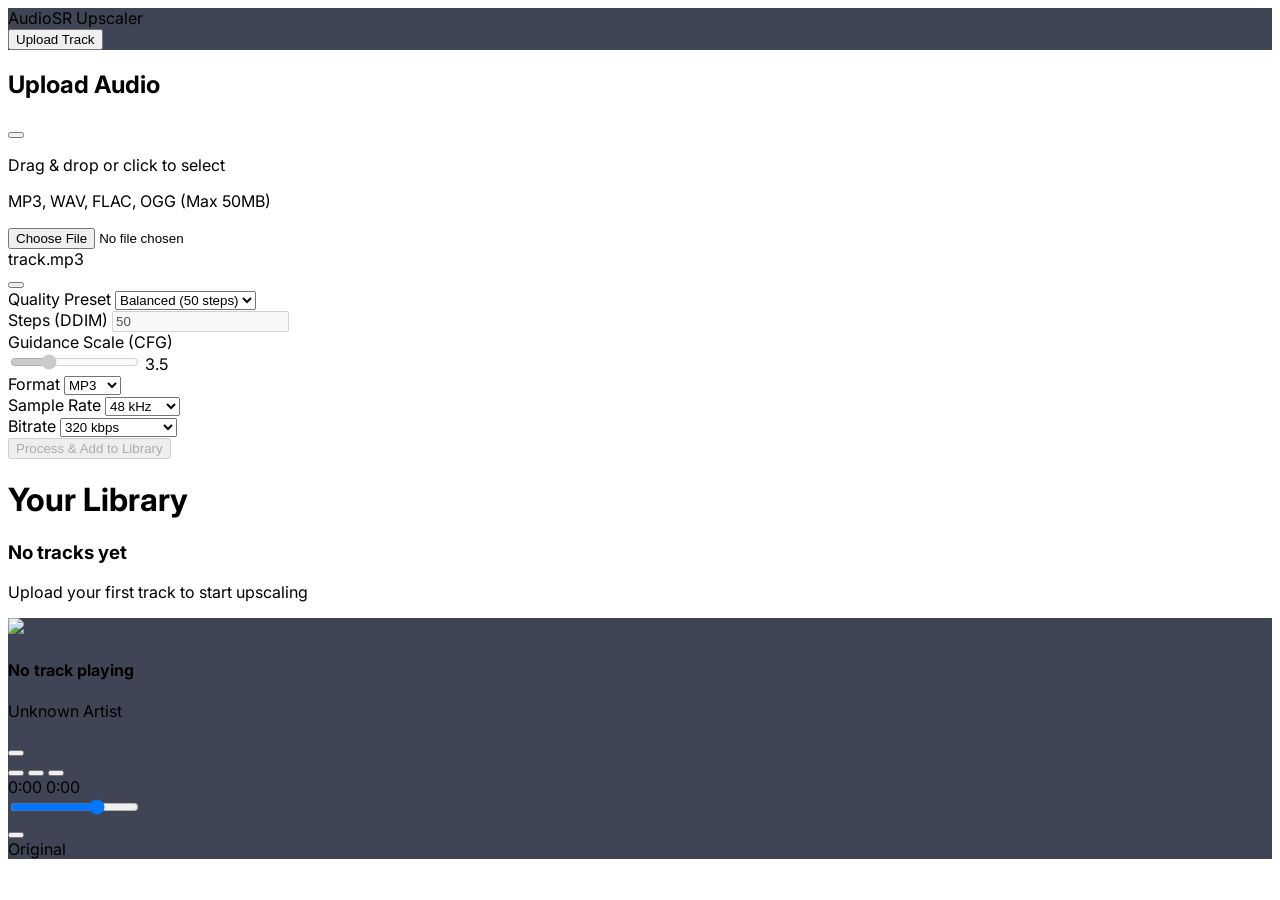
==== app/templates/index.html @ d447ade9 "feat: Add Quality Presets and optimize defaults - Added Quality Preset dropdown (Fast, Balanced, Hig" ====
<!DOCTYPE html>
<html lang="en" class="dark">
<head>
    <meta charset="UTF-8">
    <meta name="viewport" content="width=device-width, initial-scale=1.0">
    <title>AudioSR Upscaler</title>
    <script src="https://cdn.tailwindcss.com"></script>
    <script src="https://unpkg.com/wavesurfer.js@7"></script>
    <script src="https://unpkg.com/lucide@latest"></script>
    <style>
        @import url('https://fonts.googleapis.com/css2?family=Inter:wght@300;400;500;600;700&display=swap');
        body { font-family: 'Inter', sans-serif; }
        .glass { background: rgba(15, 23, 42, 0.8); backdrop-filter: blur(12px); }
        .track-card:hover .play-overlay { opacity: 1; }

        /* Custom scrollbar */
        ::-webkit-scrollbar { width: 8px; }
        ::-webkit-scrollbar-track { background: #0f172a; }
        ::-webkit-scrollbar-thumb { background: #334155; border-radius: 10px; }
        ::-webkit-scrollbar-thumb:hover { background: #475569; }

        input[type="range"]::-webkit-slider-thumb {
            appearance: none;
            width: 12px;
            height: 12px;
            background: #6366f1;
            border-radius: 50%;
            cursor: pointer;
            transition: all 0.2s;
        }
        input[type="range"]::-webkit-slider-thumb:hover {
            transform: scale(1.2);
            box-shadow: 0 0 10px rgba(99, 102, 241, 0.5);
        }
    </style>
</head>
<body class="bg-[#0f172a] text-slate-200 min-h-screen pb-32">
    <!-- Navbar -->
    <nav class="sticky top-0 z-50 glass border-b border-white/10 px-6 py-4 flex justify-between items-center">
        <div class="flex items-center gap-2">
            <i data-lucide="waves" class="text-indigo-500 w-8 h-8"></i>
            <span class="text-xl font-bold tracking-tight">AudioSR <span class="text-indigo-500">Upscaler</span></span>
        </div>
        <button id="upload-btn" class="bg-indigo-600 hover:bg-indigo-700 text-white px-4 py-2 rounded-full font-medium transition flex items-center gap-2">
            <i data-lucide="upload" class="w-4 h-4"></i> Upload Track
        </button>
    </nav>

    <main class="max-w-7xl mx-auto px-6 py-10">
        <!-- Upload Modal (Hidden) -->
        <div id="upload-modal" class="fixed inset-0 z-[60] hidden flex items-center justify-center p-4 bg-black/60 backdrop-blur-sm">
            <div class="bg-[#1e293b] w-full max-w-lg rounded-2xl p-8 border border-white/10 shadow-2xl h-[90vh] overflow-y-auto">
                <div class="flex justify-between items-center mb-6">
                    <h2 class="text-2xl font-bold">Upload Audio</h2>
                    <button id="close-upload" class="text-slate-400 hover:text-white"><i data-lucide="x"></i></button>
                </div>

                <div id="drop-zone" class="border-2 border-dashed border-slate-700 rounded-xl p-10 text-center hover:border-indigo-500 hover:bg-indigo-500/5 transition cursor-pointer mb-6">
                    <i data-lucide="music" class="w-12 h-12 text-slate-500 mx-auto mb-4"></i>
                    <p class="text-lg font-medium">Drag & drop or click to select</p>
                    <p class="text-slate-400 text-sm mt-1">MP3, WAV, FLAC, OGG (Max 50MB)</p>
                    <input type="file" id="file-input" class="hidden" accept="audio/*">
                </div>

                <div id="file-info" class="hidden mb-6 p-4 bg-slate-800/50 rounded-lg flex items-center justify-between">
                    <div class="flex items-center gap-3 overflow-hidden">
                        <i data-lucide="file-audio" class="text-indigo-400 shrink-0"></i>
                        <span id="filename-display" class="truncate font-medium">track.mp3</span>
                    </div>
                    <button id="remove-file" class="text-red-400 hover:text-red-300"><i data-lucide="trash-2" class="w-4 h-4"></i></button>
                </div>

                <div class="grid grid-cols-2 gap-4 mb-4">
                    <div>
                        <label class="block text-sm font-medium text-slate-400 mb-2">Quality Preset</label>
                        <select id="quality-preset" class="w-full bg-slate-800 border border-slate-700 rounded-lg px-2 py-2 text-sm focus:outline-none focus:ring-2 focus:ring-indigo-500">
                            <option value="fast">Fast (25 steps)</option>
                            <option value="balanced" selected>Balanced (50 steps)</option>
                            <option value="high">High (100 steps)</option>
                            <option value="custom">Custom</option>
                        </select>
                    </div>
                    <div>
                        <label class="block text-sm font-medium text-slate-400 mb-2">Steps (DDIM)</label>
                        <input type="number" id="ddim-steps" value="50" disabled class="w-full bg-slate-800 border border-slate-700 rounded-lg px-3 py-2 text-sm focus:outline-none focus:ring-2 focus:ring-indigo-500 disabled:opacity-50">
                    </div>
                </div>

                <div class="mb-6">
                     <label class="block text-sm font-medium text-slate-400 mb-2">Guidance Scale (CFG)</label>
                     <div class="flex items-center gap-4">
                        <input type="range" id="guidance-scale" min="1.0" max="10.0" step="0.1" value="3.5" disabled class="w-full h-2 bg-slate-700 rounded-lg appearance-none cursor-pointer accent-indigo-500 disabled:opacity-50">
                        <span id="guidance-value" class="text-sm font-mono w-8 text-right opacity-50">3.5</span>
                     </div>
                </div>

                <div class="grid grid-cols-3 gap-4 mb-6">
                    <div>
                        <label class="block text-sm font-medium text-slate-400 mb-2">Format</label>
                        <select id="target-format" class="w-full bg-slate-800 border border-slate-700 rounded-lg px-2 py-2 text-sm focus:outline-none focus:ring-2 focus:ring-indigo-500">
                            <option value="wav">WAV</option>
                            <option value="mp3" selected>MP3</option>
                            <option value="flac">FLAC</option>
                            <option value="ogg">OGG</option>
                        </select>
                    </div>
                    <div>
                        <label class="block text-sm font-medium text-slate-400 mb-2">Sample Rate</label>
                        <select id="target-sr" class="w-full bg-slate-800 border border-slate-700 rounded-lg px-2 py-2 text-sm focus:outline-none focus:ring-2 focus:ring-indigo-500">
                            <option value="44100">44.1 kHz</option>
                            <option value="48000" selected>48 kHz</option>
                            <option value="96000">96 kHz</option>
                        </select>
                    </div>
                    <div id="bitrate-container">
                        <label class="block text-sm font-medium text-slate-400 mb-2">Bitrate</label>
                        <select id="target-bitrate" class="w-full bg-slate-800 border border-slate-700 rounded-lg px-2 py-2 text-sm focus:outline-none focus:ring-2 focus:ring-indigo-500">
                            <option value="128k">128 kbps</option>
                            <option value="192k">192 kbps</option>
                            <option value="256k">256 kbps</option>
                            <option value="320k" selected>320 kbps</option>
                            <option value="512k">512 kbps</option>
                            <option value="1024k">1024 kbps</option>
                            <option value="1411k">1411 kbps (CD)</option>
                            <option value="2304k">2304 kbps</option>
                            <option value="4608k">4608 kbps (Pro)</option>
                        </select>
                    </div>
                </div>

                <button id="start-upload" disabled class="w-full bg-indigo-600 disabled:opacity-50 disabled:cursor-not-allowed hover:bg-indigo-700 text-white py-3 rounded-xl font-bold transition">
                    Process & Add to Library
                </button>
            </div>
        </div>

        <!-- Library Section -->
        <div class="mb-10">
            <h1 class="text-3xl font-extrabold mb-8 flex items-center gap-3">
                <i data-lucide="library" class="text-indigo-500"></i>
                Your Library
            </h1>
            <div id="library-grid" class="grid grid-cols-1 sm:grid-cols-2 md:grid-cols-3 lg:grid-cols-4 xl:grid-cols-5 gap-6">
                <!-- Tracks will be loaded here -->
            </div>
            <div id="empty-state" class="hidden text-center py-20">
                <div class="bg-slate-800/30 w-20 h-20 rounded-full flex items-center justify-center mx-auto mb-6">
                    <i data-lucide="music-4" class="w-10 h-10 text-slate-600"></i>
                </div>
                <h3 class="text-xl font-bold mb-2">No tracks yet</h3>
                <p class="text-slate-400">Upload your first track to start upscaling</p>
            </div>
        </div>
    </main>

    <!-- Player Bar -->
    <div id="player-bar" class="fixed bottom-0 left-0 right-0 glass border-t border-white/10 p-4 z-50 hidden">
        <div class="max-w-7xl mx-auto flex items-center gap-6">
            <!-- Track Info -->
            <div class="flex items-center gap-4 w-1/4">
                <img id="player-cover" src="https://images.unsplash.com/photo-1614613535308-eb5fbd3d2c17?w=100&h=100&fit=crop" class="w-12 h-12 rounded-md object-cover shadow-lg">
                <div class="overflow-hidden">
                    <h4 id="player-title" class="font-bold truncate">No track playing</h4>
                    <p id="player-artist" class="text-xs text-slate-400 truncate">Unknown Artist</p>
                </div>
                <button id="toggle-favorite" class="text-slate-500 hover:text-red-500 transition ml-2">
                    <i data-lucide="heart" class="w-5 h-5"></i>
                </button>
            </div>

            <!-- Controls & Waveform -->
            <div class="flex-1">
                <div class="flex items-center justify-center gap-6 mb-2">
                    <button class="text-slate-400 hover:text-white"><i data-lucide="skip-back" class="w-5 h-5"></i></button>
                    <button id="play-pause" class="bg-white text-black w-10 h-10 rounded-full flex items-center justify-center hover:scale-105 transition shadow-lg">
                        <i data-lucide="play" class="fill-current w-5 h-5"></i>
                    </button>
                    <button class="text-slate-400 hover:text-white"><i data-lucide="skip-forward" class="w-5 h-5"></i></button>
                </div>
                <div id="waveform" class="w-full"></div>
                <div class="flex justify-between text-[10px] text-slate-500 mt-1 font-mono">
                    <span id="current-time">0:00</span>
                    <span id="duration">0:00</span>
                </div>
            </div>

            <!-- Volume & More -->
            <div class="flex items-center justify-end gap-4 w-1/4">
                <div class="flex items-center gap-2 group">
                    <i data-lucide="volume-2" class="w-5 h-5 text-slate-400"></i>
                    <input type="range" id="volume" min="0" max="1" step="0.05" value="0.7" class="w-24 h-1 bg-slate-700 rounded-lg appearance-none cursor-pointer accent-indigo-500">
                </div>
                <button id="download-current" class="text-slate-400 hover:text-white transition p-2" title="Download">
                    <i data-lucide="download" class="w-5 h-5"></i>
                </button>
                <div id="status-badge" class="px-2 py-1 rounded text-[10px] font-bold uppercase tracking-wider bg-slate-800 text-slate-400">
                    Original
                </div>
            </div>
        </div>
    </div>

    <!-- Modals, Toast Container, etc. -->
    <div id="toast-container" class="fixed bottom-24 right-6 z-[100] space-y-3"></div>

    <script src="/static/js/app.js"></script>
    <script>
        lucide.createIcons();
    </script>
</body>
</html>
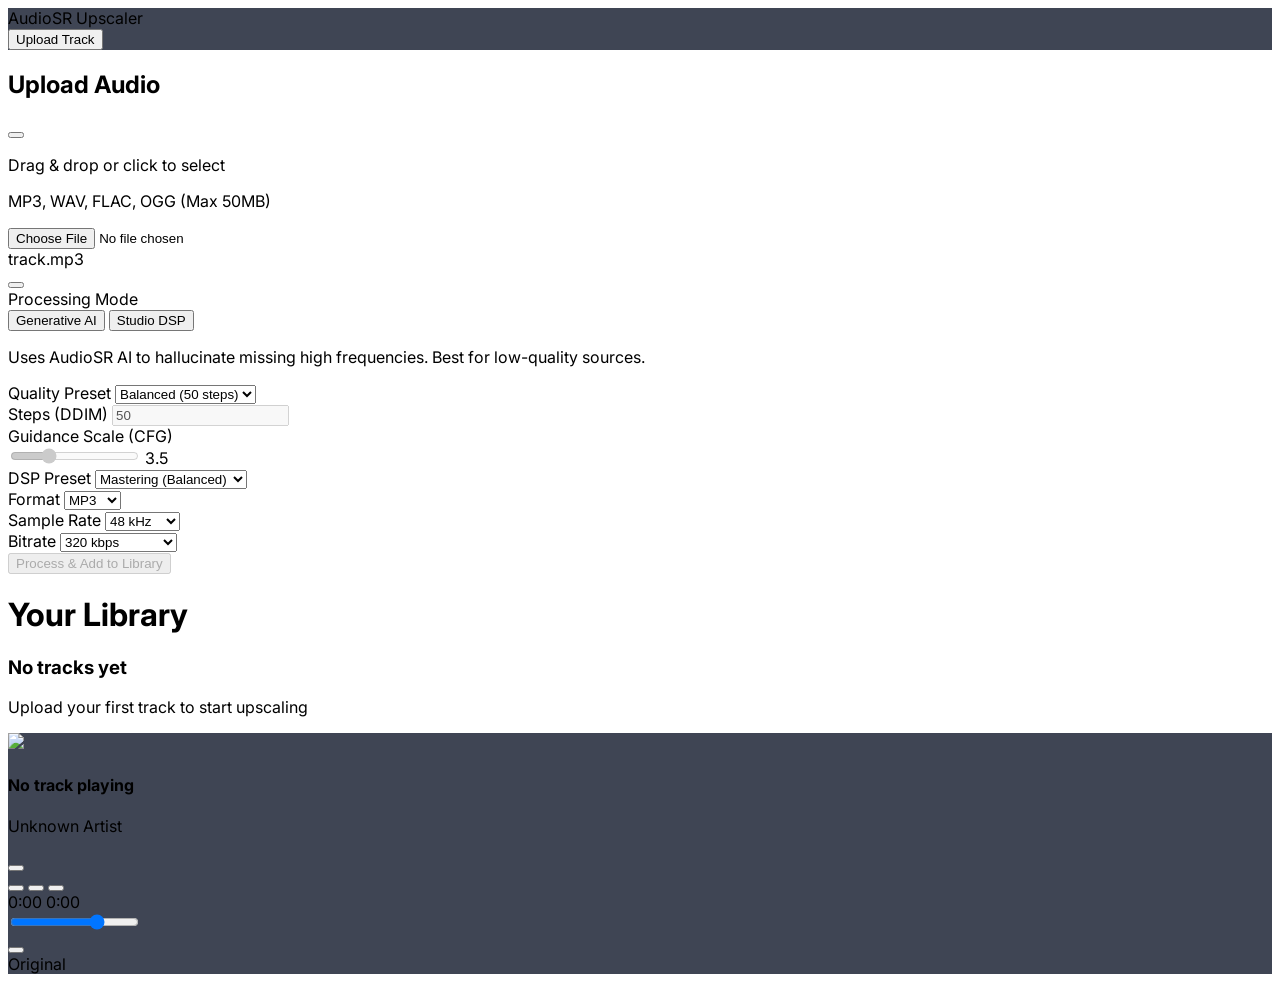
==== commit 139aff7e: "Implement Studio DSP Upscaling Mode - Added `pedalboard` and `resampy` dependencies for DSP effects." ====
--- a/app/templates/index.html
+++ b/app/templates/index.html
@@ -70,28 +70,59 @@
                     <button id="remove-file" class="text-red-400 hover:text-red-300"><i data-lucide="trash-2" class="w-4 h-4"></i></button>
                 </div>
 
-                <div class="grid grid-cols-2 gap-4 mb-4">
-                    <div>
-                        <label class="block text-sm font-medium text-slate-400 mb-2">Quality Preset</label>
-                        <select id="quality-preset" class="w-full bg-slate-800 border border-slate-700 rounded-lg px-2 py-2 text-sm focus:outline-none focus:ring-2 focus:ring-indigo-500">
-                            <option value="fast">Fast (25 steps)</option>
-                            <option value="balanced" selected>Balanced (50 steps)</option>
-                            <option value="high">High (100 steps)</option>
-                            <option value="custom">Custom</option>
-                        </select>
-                    </div>
-                    <div>
-                        <label class="block text-sm font-medium text-slate-400 mb-2">Steps (DDIM)</label>
-                        <input type="number" id="ddim-steps" value="50" disabled class="w-full bg-slate-800 border border-slate-700 rounded-lg px-3 py-2 text-sm focus:outline-none focus:ring-2 focus:ring-indigo-500 disabled:opacity-50">
-                    </div>
-                </div>
-
+                <!-- Mode Selector -->
                 <div class="mb-6">
-                     <label class="block text-sm font-medium text-slate-400 mb-2">Guidance Scale (CFG)</label>
-                     <div class="flex items-center gap-4">
-                        <input type="range" id="guidance-scale" min="1.0" max="10.0" step="0.1" value="3.5" disabled class="w-full h-2 bg-slate-700 rounded-lg appearance-none cursor-pointer accent-indigo-500 disabled:opacity-50">
-                        <span id="guidance-value" class="text-sm font-mono w-8 text-right opacity-50">3.5</span>
-                     </div>
+                    <label class="block text-sm font-medium text-slate-400 mb-2">Processing Mode</label>
+                    <div class="flex bg-slate-800 rounded-lg p-1 border border-slate-700">
+                        <button id="mode-ai" class="flex-1 py-2 text-sm font-bold rounded-md bg-indigo-600 text-white shadow-sm transition">
+                            Generative AI
+                        </button>
+                        <button id="mode-dsp" class="flex-1 py-2 text-sm font-medium text-slate-400 hover:text-white transition">
+                            Studio DSP
+                        </button>
+                    </div>
+                    <input type="hidden" id="processing-mode" value="ai">
+                    <p id="mode-desc" class="text-xs text-slate-500 mt-2">
+                        Uses AudioSR AI to hallucinate missing high frequencies. Best for low-quality sources.
+                    </p>
+                </div>
+
+                <!-- AI Settings -->
+                <div id="ai-settings">
+                    <div class="grid grid-cols-2 gap-4 mb-4">
+                        <div>
+                            <label class="block text-sm font-medium text-slate-400 mb-2">Quality Preset</label>
+                            <select id="quality-preset" class="w-full bg-slate-800 border border-slate-700 rounded-lg px-2 py-2 text-sm focus:outline-none focus:ring-2 focus:ring-indigo-500">
+                                <option value="fast">Fast (25 steps)</option>
+                                <option value="balanced" selected>Balanced (50 steps)</option>
+                                <option value="high">High (100 steps)</option>
+                                <option value="custom">Custom</option>
+                            </select>
+                        </div>
+                        <div>
+                            <label class="block text-sm font-medium text-slate-400 mb-2">Steps (DDIM)</label>
+                            <input type="number" id="ddim-steps" value="50" disabled class="w-full bg-slate-800 border border-slate-700 rounded-lg px-3 py-2 text-sm focus:outline-none focus:ring-2 focus:ring-indigo-500 disabled:opacity-50">
+                        </div>
+                    </div>
+
+                    <div class="mb-6">
+                        <label class="block text-sm font-medium text-slate-400 mb-2">Guidance Scale (CFG)</label>
+                        <div class="flex items-center gap-4">
+                            <input type="range" id="guidance-scale" min="1.0" max="10.0" step="0.1" value="3.5" disabled class="w-full h-2 bg-slate-700 rounded-lg appearance-none cursor-pointer accent-indigo-500 disabled:opacity-50">
+                            <span id="guidance-value" class="text-sm font-mono w-8 text-right opacity-50">3.5</span>
+                        </div>
+                    </div>
+                </div>
+
+                <!-- DSP Settings -->
+                <div id="dsp-settings" class="hidden mb-6">
+                    <label class="block text-sm font-medium text-slate-400 mb-2">DSP Preset</label>
+                    <select id="dsp-preset" class="w-full bg-slate-800 border border-slate-700 rounded-lg px-2 py-2 text-sm focus:outline-none focus:ring-2 focus:ring-indigo-500">
+                        <option value="mastering" selected>Mastering (Balanced)</option>
+                        <option value="clear">Clear (Vocal Focus)</option>
+                        <option value="warm">Warm (Vintage/Tube)</option>
+                        <option value="punchy">Punchy (Drums/Bass)</option>
+                    </select>
                 </div>
 
                 <div class="grid grid-cols-3 gap-4 mb-6">
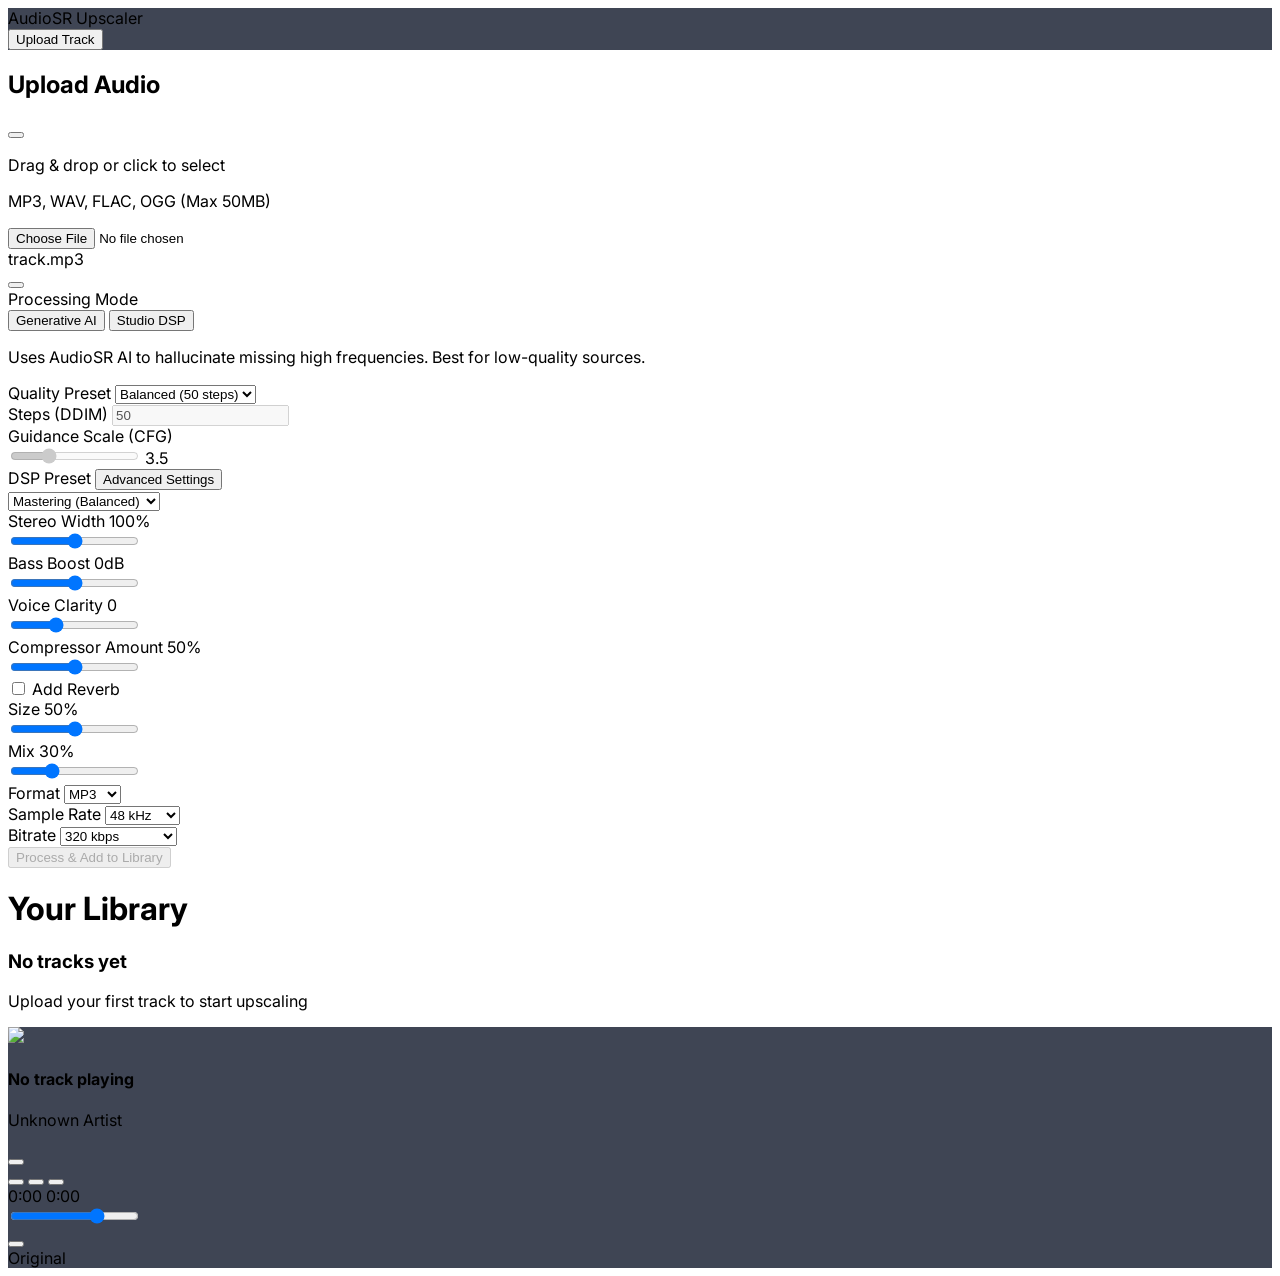
==== commit 8950f1f2: "Implement Advanced DSP Settings and Tuning - Refactored `StudioDSP` to support dynamic parameter con" ====
--- a/app/templates/index.html
+++ b/app/templates/index.html
@@ -116,13 +116,84 @@
 
                 <!-- DSP Settings -->
                 <div id="dsp-settings" class="hidden mb-6">
-                    <label class="block text-sm font-medium text-slate-400 mb-2">DSP Preset</label>
-                    <select id="dsp-preset" class="w-full bg-slate-800 border border-slate-700 rounded-lg px-2 py-2 text-sm focus:outline-none focus:ring-2 focus:ring-indigo-500">
+                    <div class="flex justify-between items-center mb-2">
+                         <label class="block text-sm font-medium text-slate-400">DSP Preset</label>
+                         <button id="toggle-dsp-advanced" class="text-xs text-indigo-400 hover:text-indigo-300 font-bold flex items-center gap-1">
+                             Advanced Settings <i data-lucide="chevron-down" class="w-3 h-3"></i>
+                         </button>
+                    </div>
+                    <select id="dsp-preset" class="w-full bg-slate-800 border border-slate-700 rounded-lg px-2 py-2 text-sm focus:outline-none focus:ring-2 focus:ring-indigo-500 mb-4">
                         <option value="mastering" selected>Mastering (Balanced)</option>
                         <option value="clear">Clear (Vocal Focus)</option>
                         <option value="warm">Warm (Vintage/Tube)</option>
                         <option value="punchy">Punchy (Drums/Bass)</option>
                     </select>
+
+                    <div id="dsp-advanced" class="hidden space-y-4 p-4 bg-slate-800/50 rounded-lg border border-white/5">
+
+                        <!-- Stereo -->
+                        <div>
+                             <div class="flex justify-between mb-1">
+                                <label class="text-xs font-medium text-slate-400">Stereo Width</label>
+                                <span id="val-stereo" class="text-xs font-mono text-slate-500">100%</span>
+                             </div>
+                             <input type="range" id="stereo-width" min="0" max="200" step="5" value="100" class="w-full h-1.5 bg-slate-700 rounded-lg appearance-none cursor-pointer accent-indigo-500">
+                        </div>
+
+                        <!-- EQ -->
+                        <div class="grid grid-cols-2 gap-4">
+                            <div>
+                                 <div class="flex justify-between mb-1">
+                                    <label class="text-xs font-medium text-slate-400">Bass Boost</label>
+                                    <span id="val-bass" class="text-xs font-mono text-slate-500">0dB</span>
+                                 </div>
+                                 <input type="range" id="bass-boost" min="-10" max="10" step="0.5" value="0" class="w-full h-1.5 bg-slate-700 rounded-lg appearance-none cursor-pointer accent-indigo-500">
+                            </div>
+                            <div>
+                                 <div class="flex justify-between mb-1">
+                                    <label class="text-xs font-medium text-slate-400">Voice Clarity</label>
+                                    <span id="val-clarity" class="text-xs font-mono text-slate-500">0</span>
+                                 </div>
+                                 <input type="range" id="voice-clarity" min="-5" max="10" step="0.5" value="0" class="w-full h-1.5 bg-slate-700 rounded-lg appearance-none cursor-pointer accent-indigo-500">
+                            </div>
+                        </div>
+
+                        <!-- Compressor -->
+                        <div>
+                             <div class="flex justify-between mb-1">
+                                <label class="text-xs font-medium text-slate-400">Compressor Amount</label>
+                                <span id="val-comp" class="text-xs font-mono text-slate-500">50%</span>
+                             </div>
+                             <input type="range" id="compressor-amount" min="0" max="100" step="5" value="50" class="w-full h-1.5 bg-slate-700 rounded-lg appearance-none cursor-pointer accent-indigo-500">
+                        </div>
+
+                        <!-- Reverb -->
+                        <div class="border-t border-white/10 pt-3">
+                            <div class="flex items-center justify-between mb-2">
+                                <label class="text-xs font-medium text-slate-400 flex items-center gap-2">
+                                    <input type="checkbox" id="reverb-enabled" class="rounded bg-slate-700 border-slate-600 text-indigo-500 focus:ring-0">
+                                    Add Reverb
+                                </label>
+                            </div>
+                            <div id="reverb-controls" class="grid grid-cols-2 gap-4 opacity-50 pointer-events-none transition">
+                                <div>
+                                     <div class="flex justify-between mb-1">
+                                        <label class="text-[10px] font-medium text-slate-500">Size</label>
+                                        <span id="val-rev-size" class="text-[10px] font-mono text-slate-600">50%</span>
+                                     </div>
+                                     <input type="range" id="reverb-size" min="0" max="100" step="5" value="50" class="w-full h-1.5 bg-slate-700 rounded-lg appearance-none cursor-pointer accent-indigo-500">
+                                </div>
+                                <div>
+                                     <div class="flex justify-between mb-1">
+                                        <label class="text-[10px] font-medium text-slate-500">Mix</label>
+                                        <span id="val-rev-mix" class="text-[10px] font-mono text-slate-600">30%</span>
+                                     </div>
+                                     <input type="range" id="reverb-amount" min="0" max="100" step="5" value="30" class="w-full h-1.5 bg-slate-700 rounded-lg appearance-none cursor-pointer accent-indigo-500">
+                                </div>
+                            </div>
+                        </div>
+
+                    </div>
                 </div>
 
                 <div class="grid grid-cols-3 gap-4 mb-6">
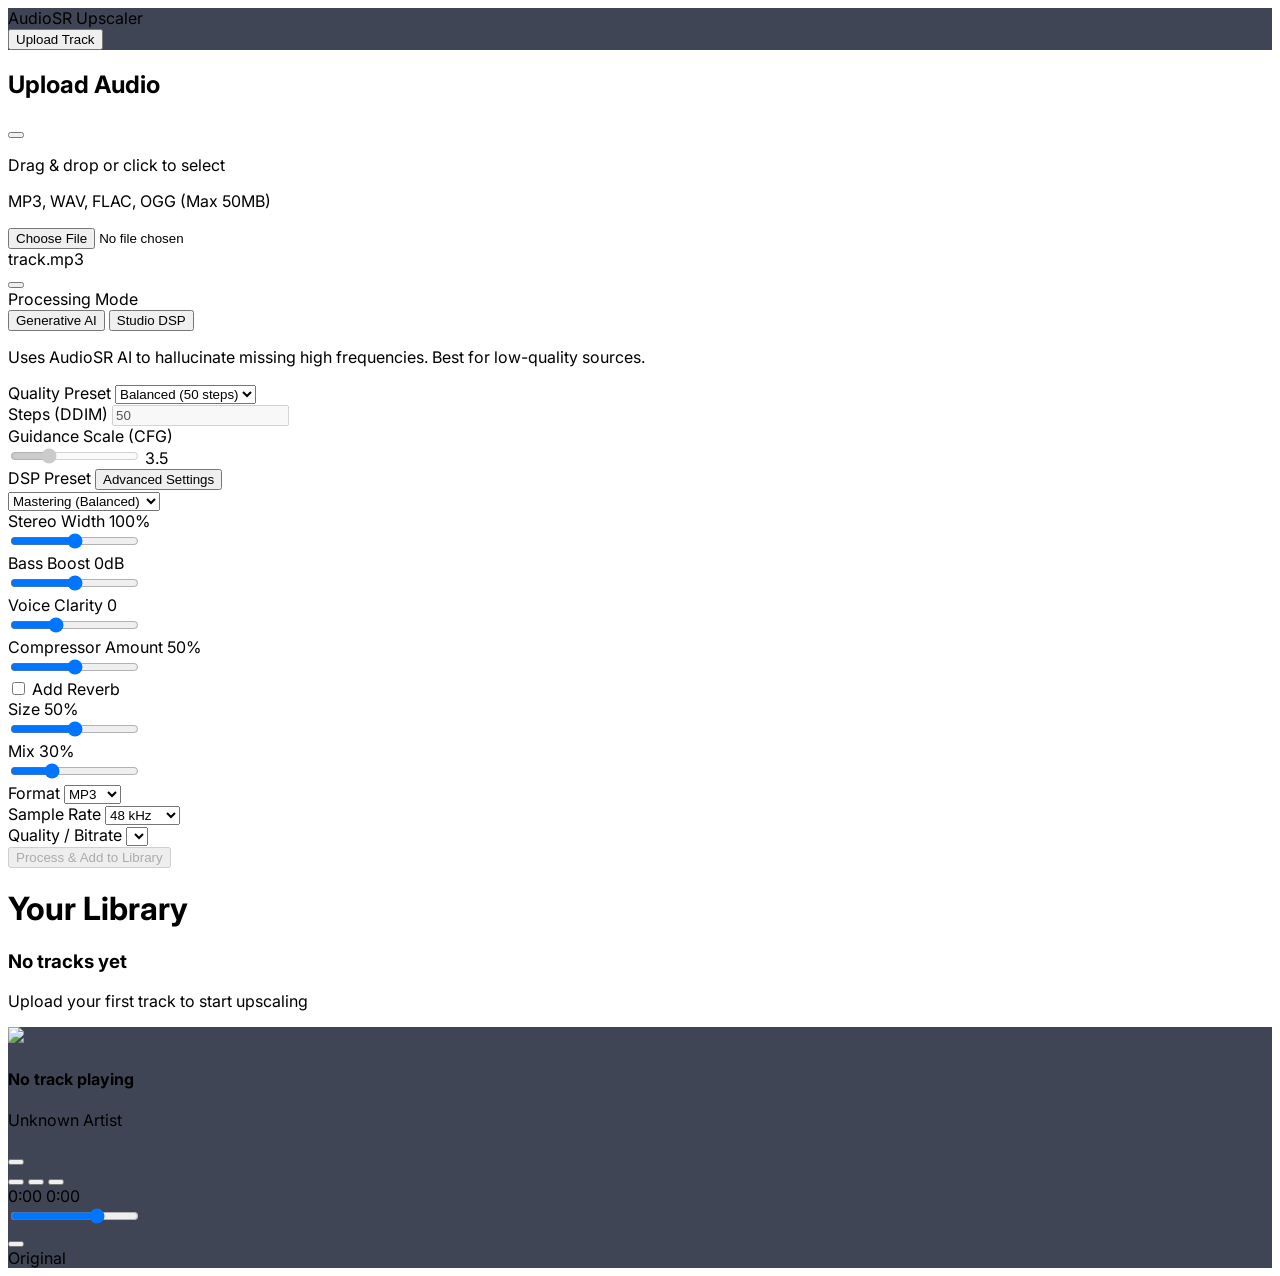
==== commit aaf90246: "Implement Advanced DSP Settings and Tuning - Refactored `StudioDSP` to support dynamic parameter con" ====
--- a/app/templates/index.html
+++ b/app/templates/index.html
@@ -215,17 +215,9 @@
                         </select>
                     </div>
                     <div id="bitrate-container">
-                        <label class="block text-sm font-medium text-slate-400 mb-2">Bitrate</label>
+                        <label id="bitrate-label" class="block text-sm font-medium text-slate-400 mb-2">Quality / Bitrate</label>
                         <select id="target-bitrate" class="w-full bg-slate-800 border border-slate-700 rounded-lg px-2 py-2 text-sm focus:outline-none focus:ring-2 focus:ring-indigo-500">
-                            <option value="128k">128 kbps</option>
-                            <option value="192k">192 kbps</option>
-                            <option value="256k">256 kbps</option>
-                            <option value="320k" selected>320 kbps</option>
-                            <option value="512k">512 kbps</option>
-                            <option value="1024k">1024 kbps</option>
-                            <option value="1411k">1411 kbps (CD)</option>
-                            <option value="2304k">2304 kbps</option>
-                            <option value="4608k">4608 kbps (Pro)</option>
+                            <!-- Options populated by JS -->
                         </select>
                     </div>
                 </div>
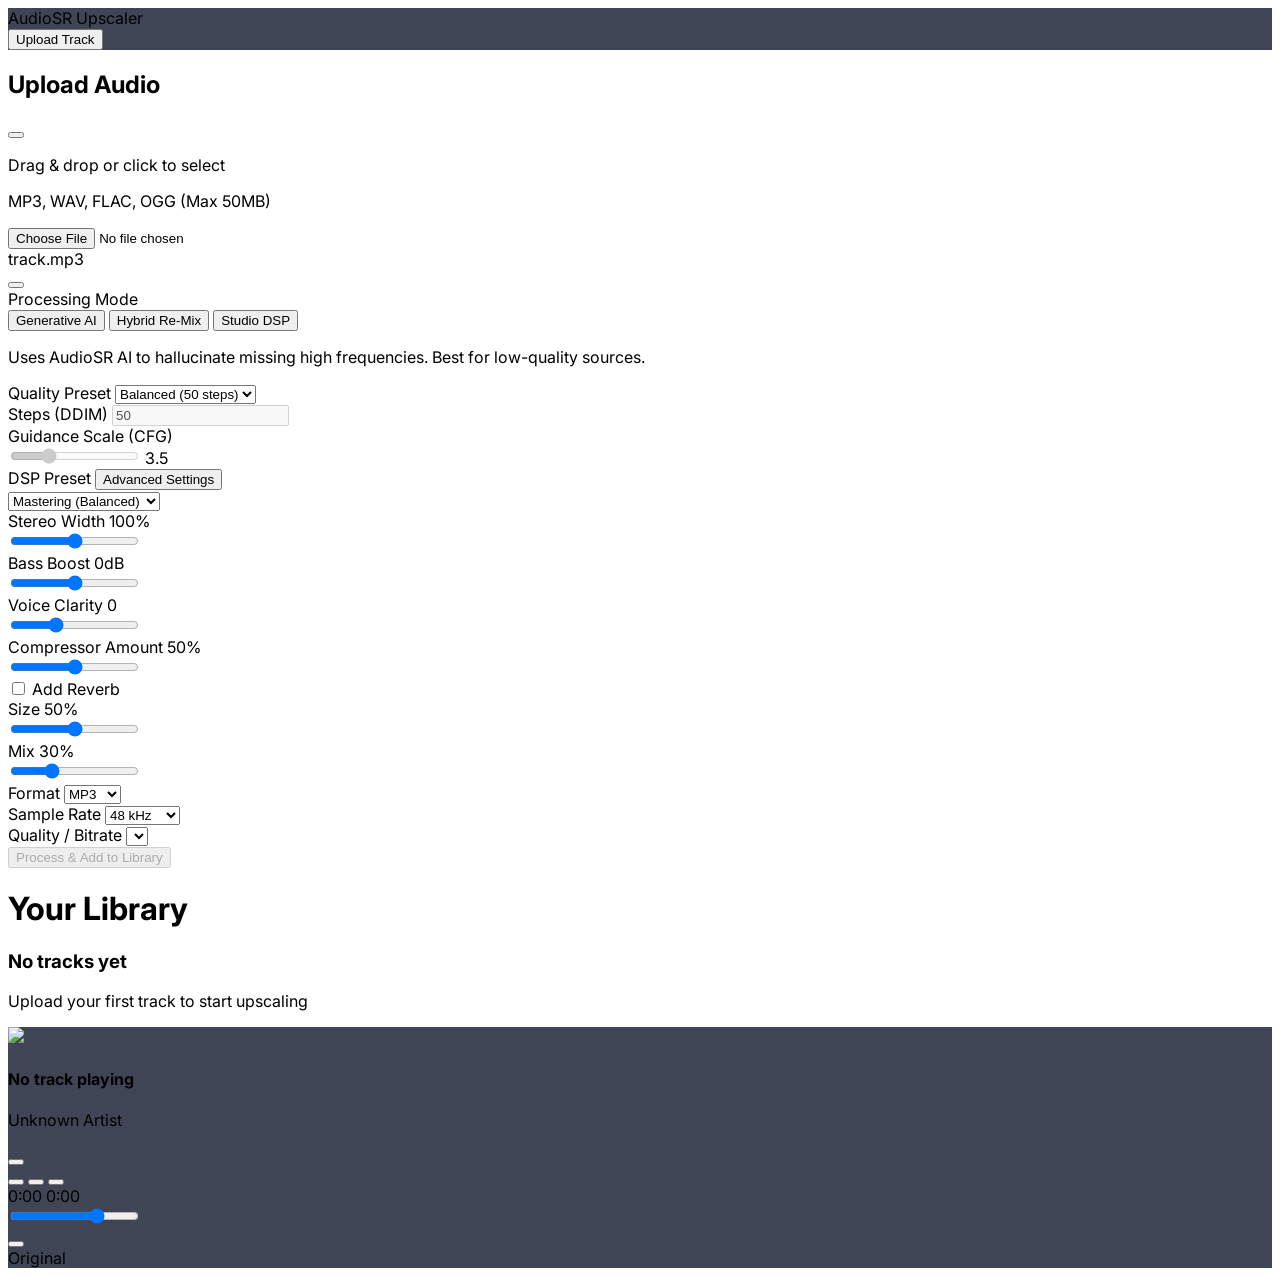
==== commit 0a2be2c6: "Implement 'Hybrid Re-Mix' mode with Demucs separation and Stem DSP Adds a new processing mode that s" ====
--- a/app/templates/index.html
+++ b/app/templates/index.html
@@ -77,6 +77,9 @@
                         <button id="mode-ai" class="flex-1 py-2 text-sm font-bold rounded-md bg-indigo-600 text-white shadow-sm transition">
                             Generative AI
                         </button>
+                        <button id="mode-hybrid" class="flex-1 py-2 text-sm font-medium text-slate-400 hover:text-white transition">
+                             Hybrid Re-Mix
+                        </button>
                         <button id="mode-dsp" class="flex-1 py-2 text-sm font-medium text-slate-400 hover:text-white transition">
                             Studio DSP
                         </button>
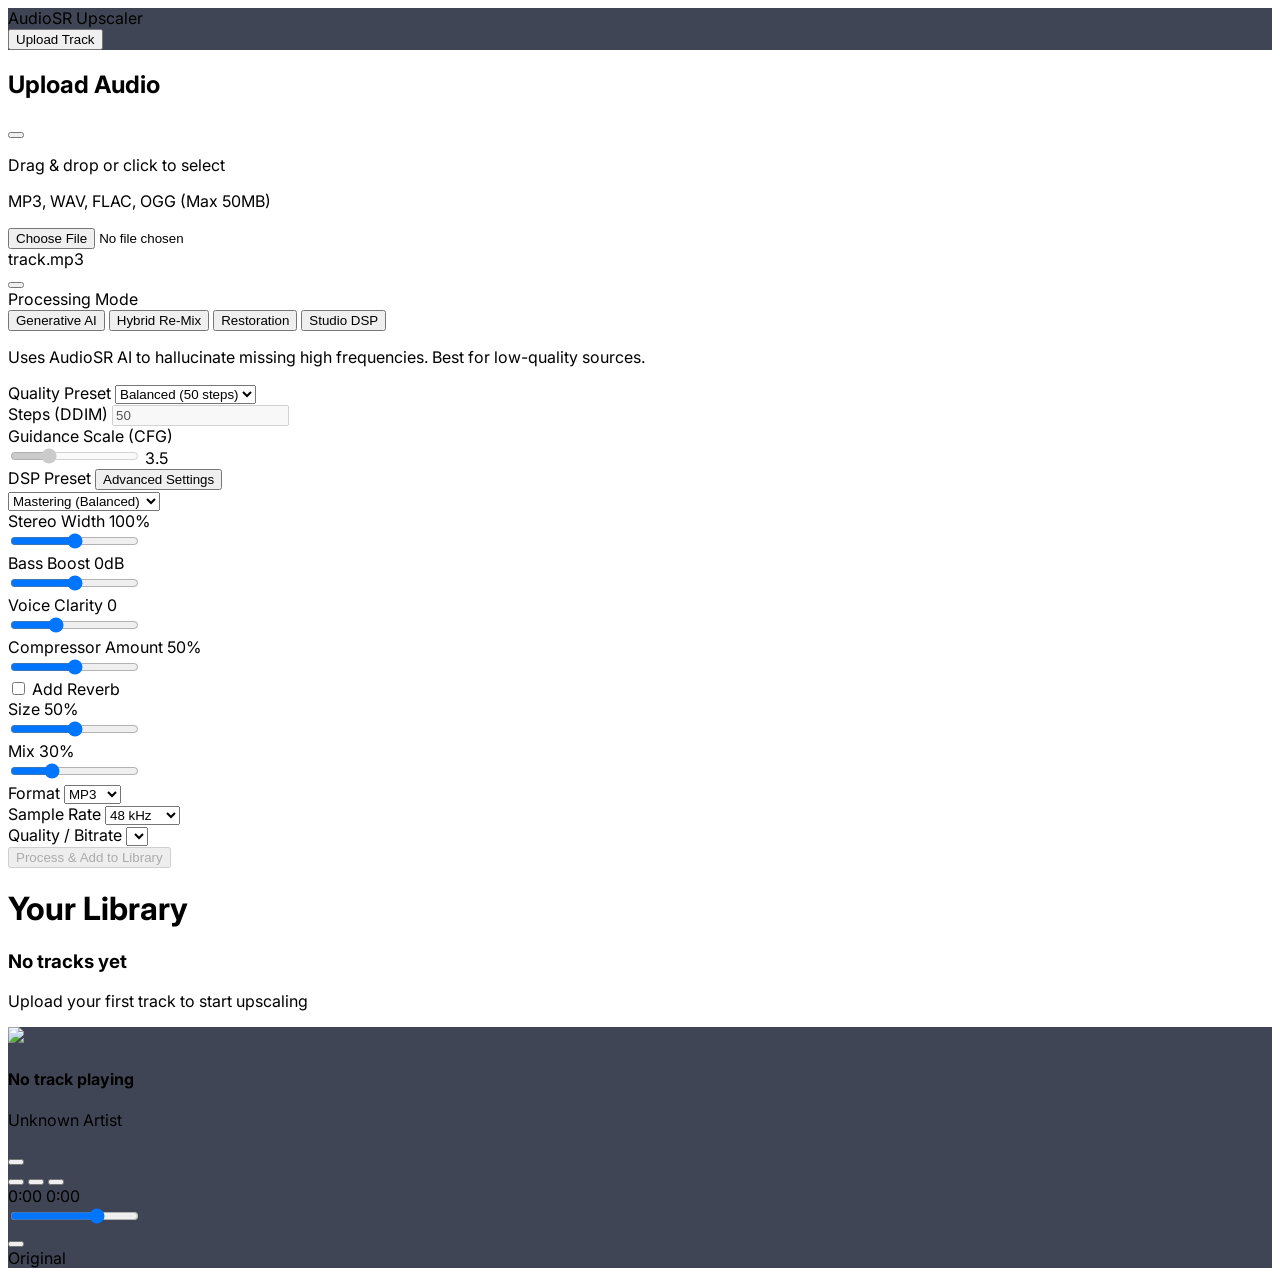
==== commit bf4cfce5: "Implement 'Restoration' processing mode with multi-stage audio cleanup pipeline. Added a new process" ====
--- a/app/templates/index.html
+++ b/app/templates/index.html
@@ -80,6 +80,9 @@
                         <button id="mode-hybrid" class="flex-1 py-2 text-sm font-medium text-slate-400 hover:text-white transition">
                              Hybrid Re-Mix
                         </button>
+                        <button id="mode-restoration" class="flex-1 py-2 text-sm font-medium text-slate-400 hover:text-white transition">
+                             Restoration
+                        </button>
                         <button id="mode-dsp" class="flex-1 py-2 text-sm font-medium text-slate-400 hover:text-white transition">
                             Studio DSP
                         </button>
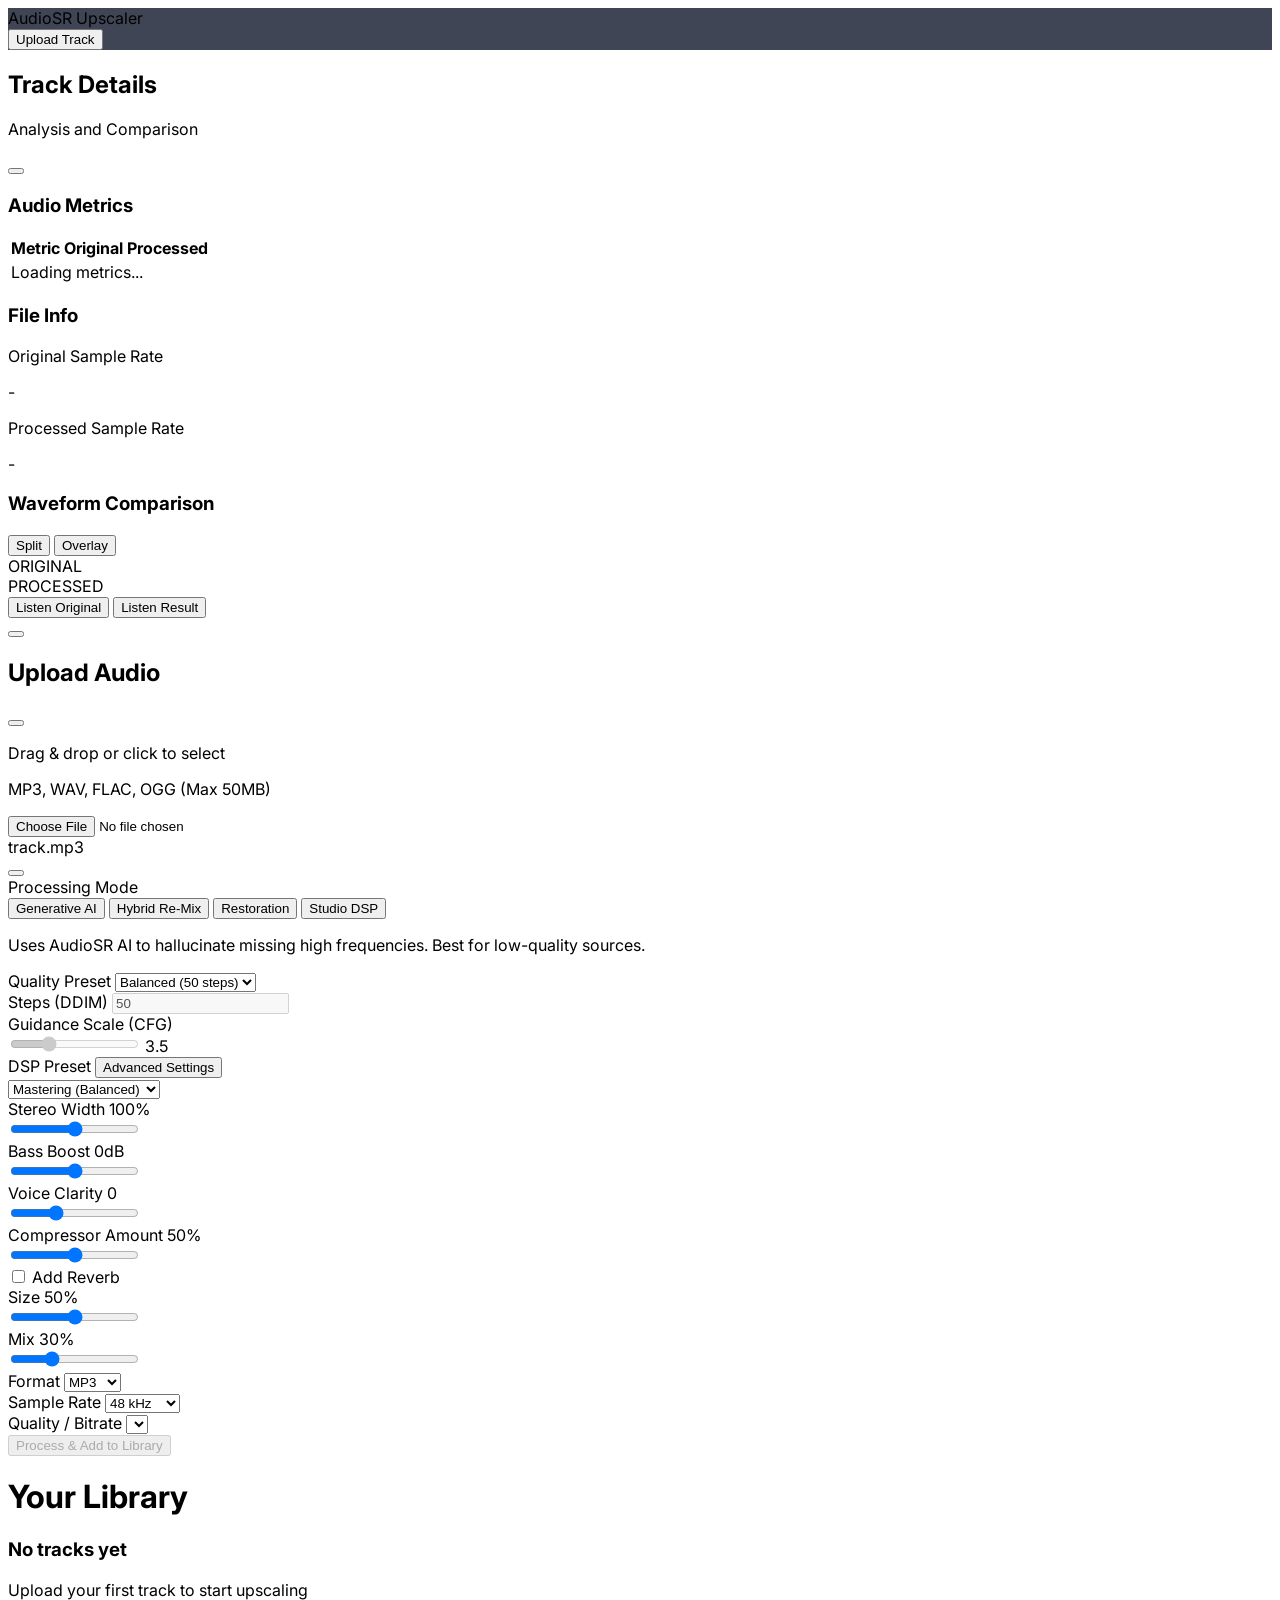
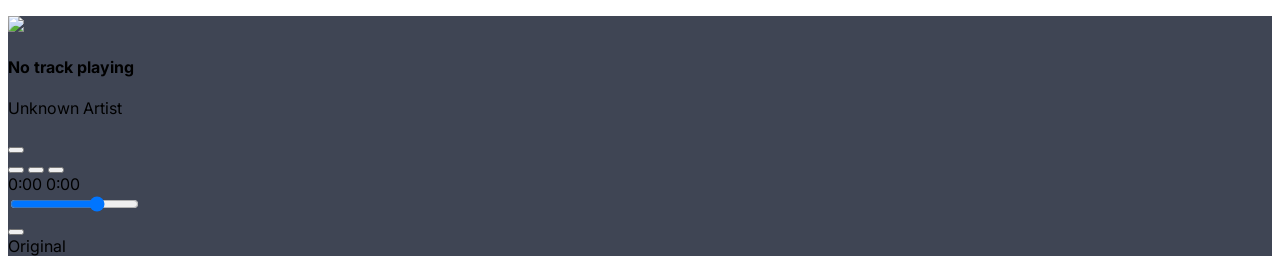
==== commit 2df96ed6: "Implement track details modal, metrics endpoint, and expanded settings. - Adds `/metrics/<id>` endpo" ====
--- a/app/templates/index.html
+++ b/app/templates/index.html
@@ -48,6 +48,102 @@
 
     <main class="max-w-7xl mx-auto px-6 py-10">
         <!-- Upload Modal (Hidden) -->
+        <!-- Details Modal -->
+        <div id="details-modal" class="fixed inset-0 z-[60] hidden flex items-center justify-center p-4 bg-black/80 backdrop-blur-md">
+            <div class="bg-[#1e293b] w-full max-w-5xl rounded-2xl border border-white/10 shadow-2xl h-[90vh] flex flex-col overflow-hidden">
+                <!-- Header -->
+                <div class="p-6 border-b border-white/10 flex justify-between items-center bg-[#0f172a]/50">
+                    <div>
+                        <h2 id="details-title" class="text-2xl font-bold">Track Details</h2>
+                        <p id="details-subtitle" class="text-sm text-slate-400">Analysis and Comparison</p>
+                    </div>
+                    <button id="close-details" class="text-slate-400 hover:text-white p-2 hover:bg-white/10 rounded-full transition"><i data-lucide="x" class="w-6 h-6"></i></button>
+                </div>
+
+                <!-- Content -->
+                <div class="flex-1 overflow-y-auto p-6 grid grid-cols-1 lg:grid-cols-2 gap-8">
+
+                    <!-- Metrics Column -->
+                    <div class="space-y-6">
+                        <div class="bg-slate-800/50 rounded-xl p-6 border border-white/5">
+                            <h3 class="text-lg font-semibold mb-4 flex items-center gap-2"><i data-lucide="bar-chart-2" class="text-indigo-400"></i> Audio Metrics</h3>
+                            <div class="overflow-x-auto">
+                                <table class="w-full text-sm text-left">
+                                    <thead class="text-xs text-slate-400 uppercase bg-slate-700/50">
+                                        <tr>
+                                            <th class="px-4 py-3 rounded-l-lg">Metric</th>
+                                            <th class="px-4 py-3">Original</th>
+                                            <th class="px-4 py-3 rounded-r-lg">Processed</th>
+                                        </tr>
+                                    </thead>
+                                    <tbody id="metrics-body" class="divide-y divide-slate-700/50">
+                                        <!-- Populated by JS -->
+                                        <tr><td colspan="3" class="px-4 py-4 text-center text-slate-500">Loading metrics...</td></tr>
+                                    </tbody>
+                                </table>
+                            </div>
+                        </div>
+
+                        <div class="bg-slate-800/50 rounded-xl p-6 border border-white/5">
+                            <h3 class="text-lg font-semibold mb-4 flex items-center gap-2"><i data-lucide="info" class="text-indigo-400"></i> File Info</h3>
+                            <div class="grid grid-cols-2 gap-4 text-sm">
+                                <div>
+                                    <p class="text-slate-400 text-xs">Original Sample Rate</p>
+                                    <p id="info-sr-orig" class="font-mono text-slate-200">-</p>
+                                </div>
+                                <div>
+                                    <p class="text-slate-400 text-xs">Processed Sample Rate</p>
+                                    <p id="info-sr-proc" class="font-mono text-indigo-300 font-bold">-</p>
+                                </div>
+                            </div>
+                        </div>
+                    </div>
+
+                    <!-- Visual Comparison Column -->
+                    <div class="flex flex-col space-y-6">
+                        <div class="bg-slate-800/50 rounded-xl p-6 border border-white/5 flex-1 flex flex-col">
+                            <div class="flex justify-between items-center mb-4">
+                                <h3 class="text-lg font-semibold flex items-center gap-2"><i data-lucide="activity" class="text-indigo-400"></i> Waveform Comparison</h3>
+                                <div class="flex bg-slate-900 rounded-lg p-1 text-xs">
+                                    <button id="view-split" class="px-3 py-1.5 rounded-md bg-slate-700 text-white shadow font-medium transition">Split</button>
+                                    <button id="view-overlay" class="px-3 py-1.5 rounded-md text-slate-400 hover:text-white transition">Overlay</button>
+                                </div>
+                            </div>
+
+                            <!-- Waveform Container -->
+                            <div id="compare-container" class="relative w-full h-48 bg-slate-900/50 rounded-lg border border-white/5 overflow-hidden mb-4 group">
+                                <!-- Original Waveform -->
+                                <div id="wave-orig-wrapper" class="w-full h-full absolute top-0 left-0 transition-all duration-300">
+                                    <div id="wave-orig" class="w-full h-full"></div>
+                                    <div class="absolute top-2 left-2 text-[10px] font-bold bg-blue-500/20 text-blue-300 px-2 py-0.5 rounded pointer-events-none">ORIGINAL</div>
+                                </div>
+                                <!-- Processed Waveform -->
+                                <div id="wave-proc-wrapper" class="w-full h-full absolute top-0 left-0 transition-all duration-300 opacity-100">
+                                    <div id="wave-proc" class="w-full h-full"></div>
+                                    <div class="absolute bottom-2 right-2 text-[10px] font-bold bg-green-500/20 text-green-300 px-2 py-0.5 rounded pointer-events-none">PROCESSED</div>
+                                </div>
+                            </div>
+
+                            <!-- Controls -->
+                            <div class="grid grid-cols-2 gap-4 mt-auto">
+                                <button id="btn-listen-orig" class="flex items-center justify-center gap-2 px-4 py-3 rounded-lg bg-slate-700 hover:bg-slate-600 transition text-sm font-medium border border-white/5">
+                                    <i data-lucide="headphones" class="w-4 h-4"></i> Listen Original
+                                </button>
+                                <button id="btn-listen-proc" class="flex items-center justify-center gap-2 px-4 py-3 rounded-lg bg-indigo-600 hover:bg-indigo-700 text-white transition text-sm font-medium shadow-lg shadow-indigo-500/20">
+                                    <i data-lucide="sparkles" class="w-4 h-4"></i> Listen Result
+                                </button>
+                            </div>
+                            <div class="mt-4 flex items-center justify-center gap-4">
+                                <button id="compare-play" class="w-12 h-12 bg-white text-black rounded-full flex items-center justify-center hover:scale-105 transition shadow-xl">
+                                    <i data-lucide="play" class="fill-current w-5 h-5 ml-1"></i>
+                                </button>
+                            </div>
+                        </div>
+                    </div>
+                </div>
+            </div>
+        </div>
+
         <div id="upload-modal" class="fixed inset-0 z-[60] hidden flex items-center justify-center p-4 bg-black/60 backdrop-blur-sm">
             <div class="bg-[#1e293b] w-full max-w-lg rounded-2xl p-8 border border-white/10 shadow-2xl h-[90vh] overflow-y-auto">
                 <div class="flex justify-between items-center mb-6">
@@ -120,10 +216,10 @@
                     </div>
                 </div>
 
-                <!-- DSP Settings -->
+                <!-- DSP Settings (Shared for DSP, Hybrid, and AI modes) -->
                 <div id="dsp-settings" class="hidden mb-6">
                     <div class="flex justify-between items-center mb-2">
-                         <label class="block text-sm font-medium text-slate-400">DSP Preset</label>
+                         <label id="dsp-label" class="block text-sm font-medium text-slate-400">DSP Preset</label>
                          <button id="toggle-dsp-advanced" class="text-xs text-indigo-400 hover:text-indigo-300 font-bold flex items-center gap-1">
                              Advanced Settings <i data-lucide="chevron-down" class="w-3 h-3"></i>
                          </button>
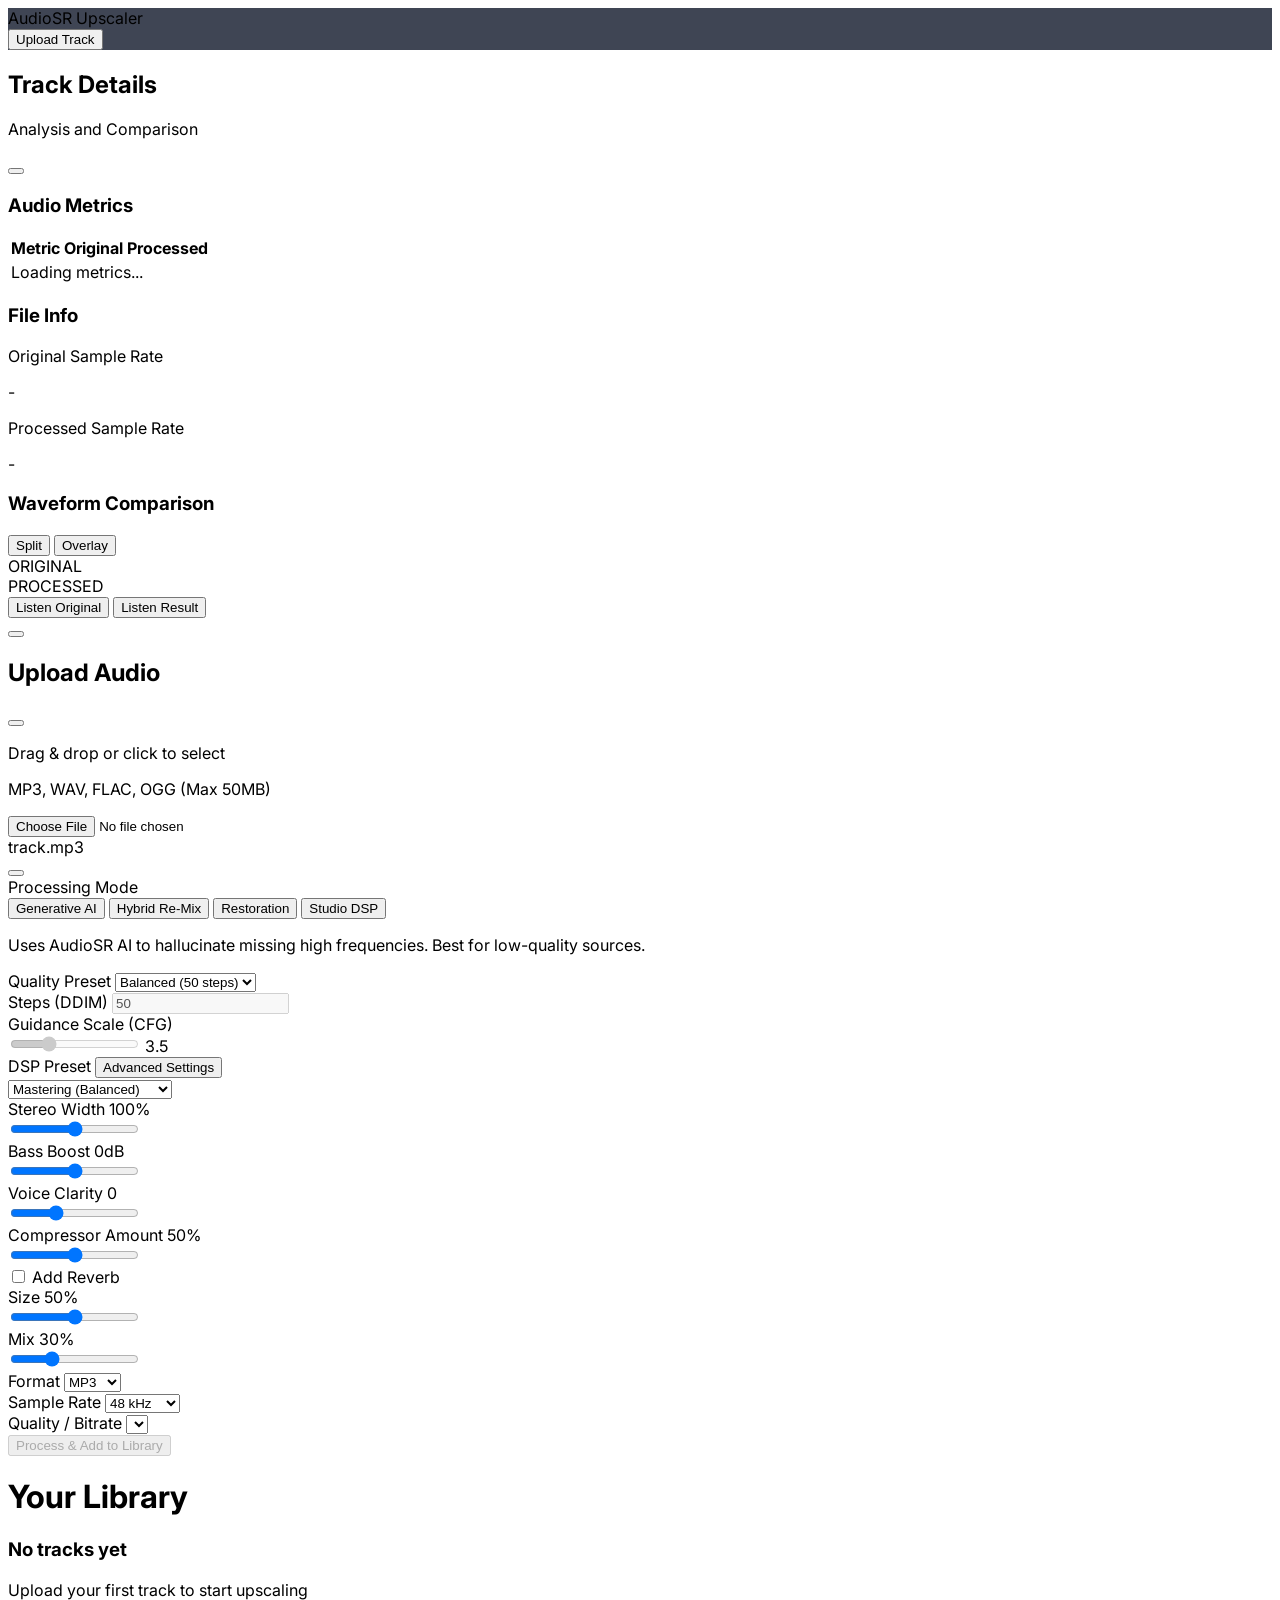
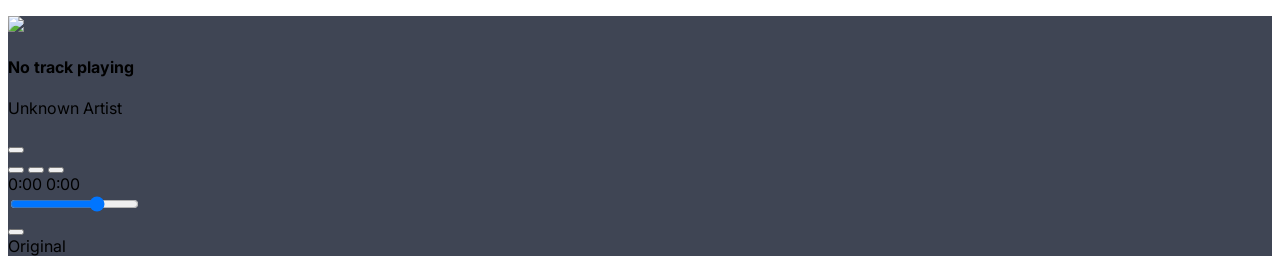
==== commit 49d6fcab: "feat: Add 'Deep Bass' DSP preset with sub-focus and mud cut - Added `deep_bass` preset to `dsp.py` (" ====
--- a/app/templates/index.html
+++ b/app/templates/index.html
@@ -226,6 +226,7 @@
                     </div>
                     <select id="dsp-preset" class="w-full bg-slate-800 border border-slate-700 rounded-lg px-2 py-2 text-sm focus:outline-none focus:ring-2 focus:ring-indigo-500 mb-4">
                         <option value="mastering" selected>Mastering (Balanced)</option>
+                        <option value="deep_bass">Deep Bass (Sub Focus)</option>
                         <option value="clear">Clear (Vocal Focus)</option>
                         <option value="warm">Warm (Vintage/Tube)</option>
                         <option value="punchy">Punchy (Drums/Bass)</option>
